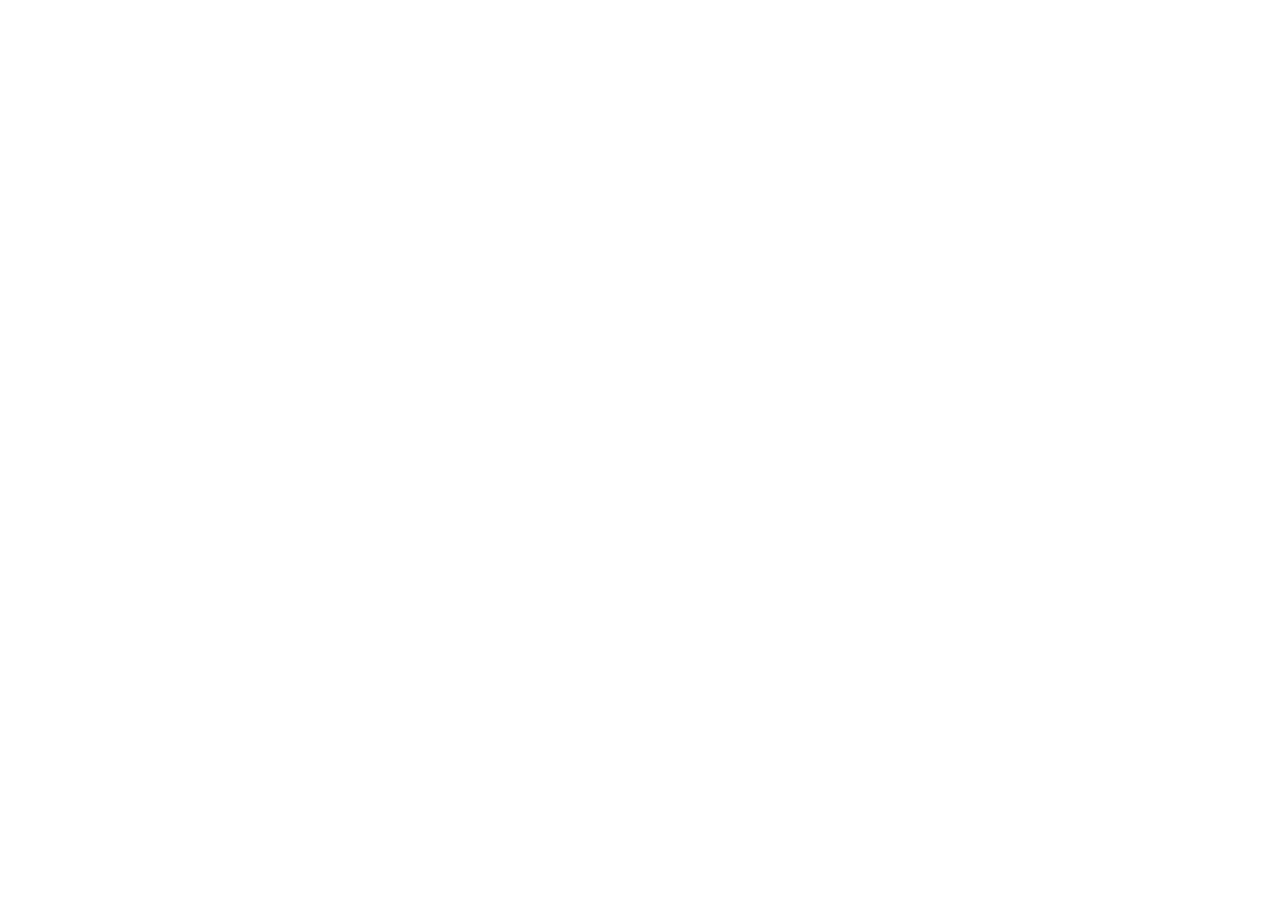
==== practica10/html/cars2.html @ 24d2f079 "practica10 Estructura pagina CARS practica10" ====
<!DOCTYPE html>
<html>
<head>
    <meta charset='utf-8'>
    <meta http-equiv='X-UA-Compatible' content='IE=edge'>
    <title>Cars 2</title>
    <meta name='viewport' content='width=device-width, initial-scale=1'>
    <link rel='stylesheet' type='text/css' media='screen' href='estilos.css'>
</head>
<body>
    
</body>
</html>
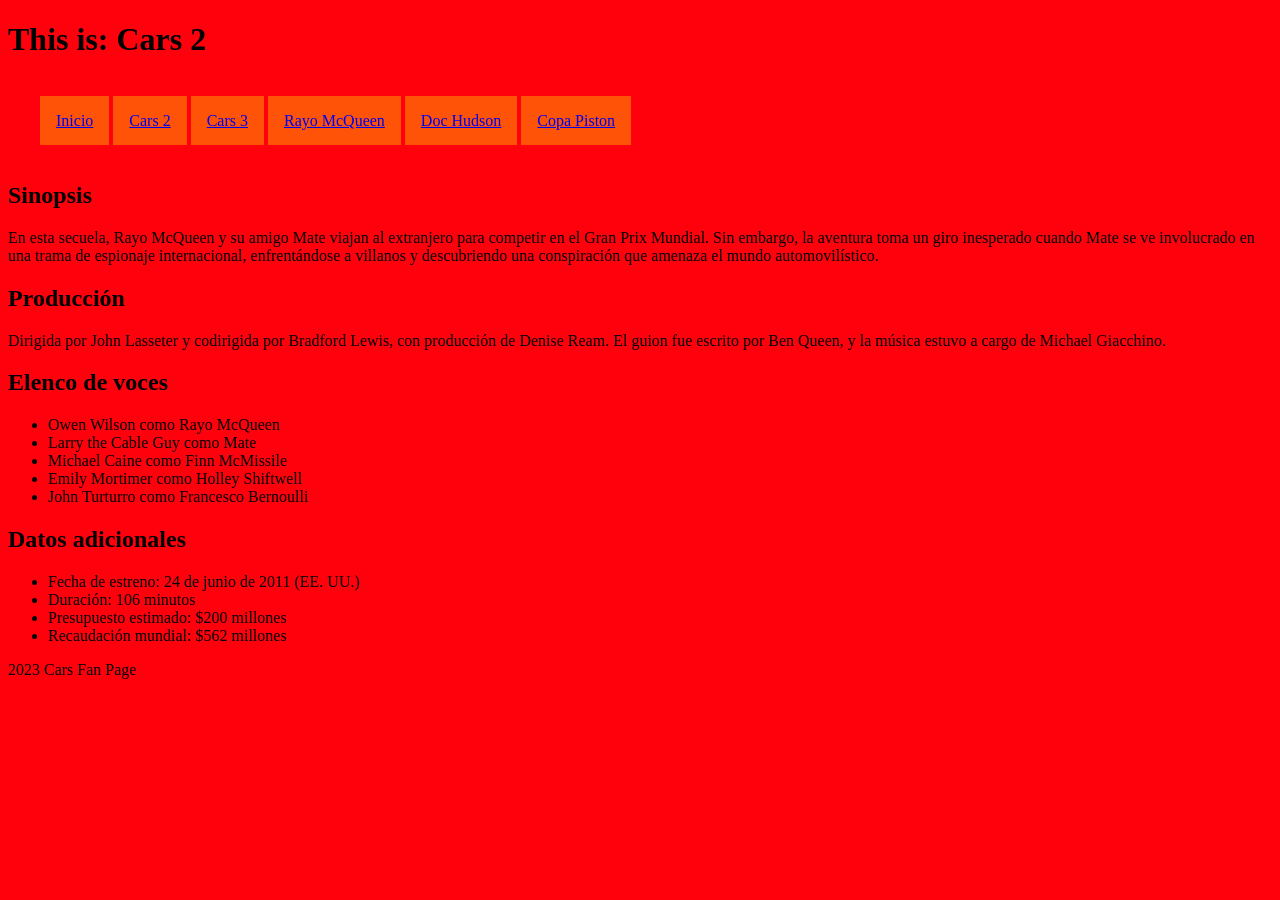
==== commit d35f840c: "carsfaltanestiloseimagenes" ====
--- a/practica10/html/cars2.html
+++ b/practica10/html/cars2.html
@@ -2,12 +2,61 @@
 <html>
 <head>
     <meta charset='utf-8'>
-    <meta http-equiv='X-UA-Compatible' content='IE=edge'>
-    <title>Cars 2</title>
-    <meta name='viewport' content='width=device-width, initial-scale=1'>
-    <link rel='stylesheet' type='text/css' media='screen' href='estilos.css'>
+    <title>Practica 10</title>
+    <link rel='stylesheet' type='text/css' media='screen' href='../css/estilos.css'>
 </head>
-<body>
-    
+<body class='bkgcolor'>
+    <header>
+        <h1>This is: Cars 2</h1>
+    </header>
+        <nav>
+        <ul>
+            <li><a href='index.html'>Inicio</a></li>
+            <li><a href='cars2.html'>Cars 2</a></li>
+            <li><a href='cars3.html'>Cars 3</a></li>
+            <li><a href='mcqueen.html'>Rayo McQueen</a></li>
+            <li><a href='dochudson.html'>Doc Hudson</a></li>
+            <li><a href='copapiston.html'>Copa Piston</a></li>
+        </ul>
+        </nav>
+        <main>
+            <section>
+              <h2>Sinopsis</h2>
+              <p>
+                En esta secuela, Rayo McQueen y su amigo Mate viajan al extranjero para competir en el Gran Prix Mundial. Sin embargo, la aventura toma un giro inesperado cuando Mate se ve involucrado en una trama de espionaje internacional, enfrentándose a villanos y descubriendo una conspiración que amenaza el mundo automovilístico.
+              </p>
+            </section>
+          
+            <section>
+              <h2>Producción</h2>
+              <p>
+                Dirigida por John Lasseter y codirigida por Bradford Lewis, con producción de Denise Ream. El guion fue escrito por Ben Queen, y la música estuvo a cargo de Michael Giacchino.
+              </p>
+            </section>
+          
+            <section>
+              <h2>Elenco de voces</h2>
+              <ul>
+                <li>Owen Wilson como Rayo McQueen</li>
+                <li>Larry the Cable Guy como Mate</li>
+                <li>Michael Caine como Finn McMissile</li>
+                <li>Emily Mortimer como Holley Shiftwell</li>
+                <li>John Turturro como Francesco Bernoulli</li>
+              </ul>
+            </section>
+          
+            <aside>
+              <h2>Datos adicionales</h2>
+              <ul>
+                <li>Fecha de estreno: 24 de junio de 2011 (EE. UU.)</li>
+                <li>Duración: 106 minutos</li>
+                <li>Presupuesto estimado: $200 millones</li>
+                <li>Recaudación mundial: $562 millones</li>
+              </ul>
+            </aside>
+          </main>
+        <footer>
+            <p>2023 Cars Fan Page</p>
+        </footer>
 </body>
 </html>
--- a/practica10/css/estilos.css
+++ b/practica10/css/estilos.css
@@ -0,0 +1,22 @@
+.bkgcolor {
+    background-color: #ff000d;
+}
+div {background-color: rgba(255, 92, 92, 0.521);}
+span {background-color: yellow;}
+
+/*ASI SE PONE EL NAV HORIZONTAL*/
+nav ul{
+    margin: 0;
+    padding: 2em;
+    list-style-type: none;
+
+}
+nav li{
+    display: inline-block;
+}
+nav a {
+    background-color: rgba(255, 174, 0, 0.486);
+    padding: 1em;
+    line-height: 1em;
+}
+/*ASI SE PONE EL NAV HORIZONTAL*/
